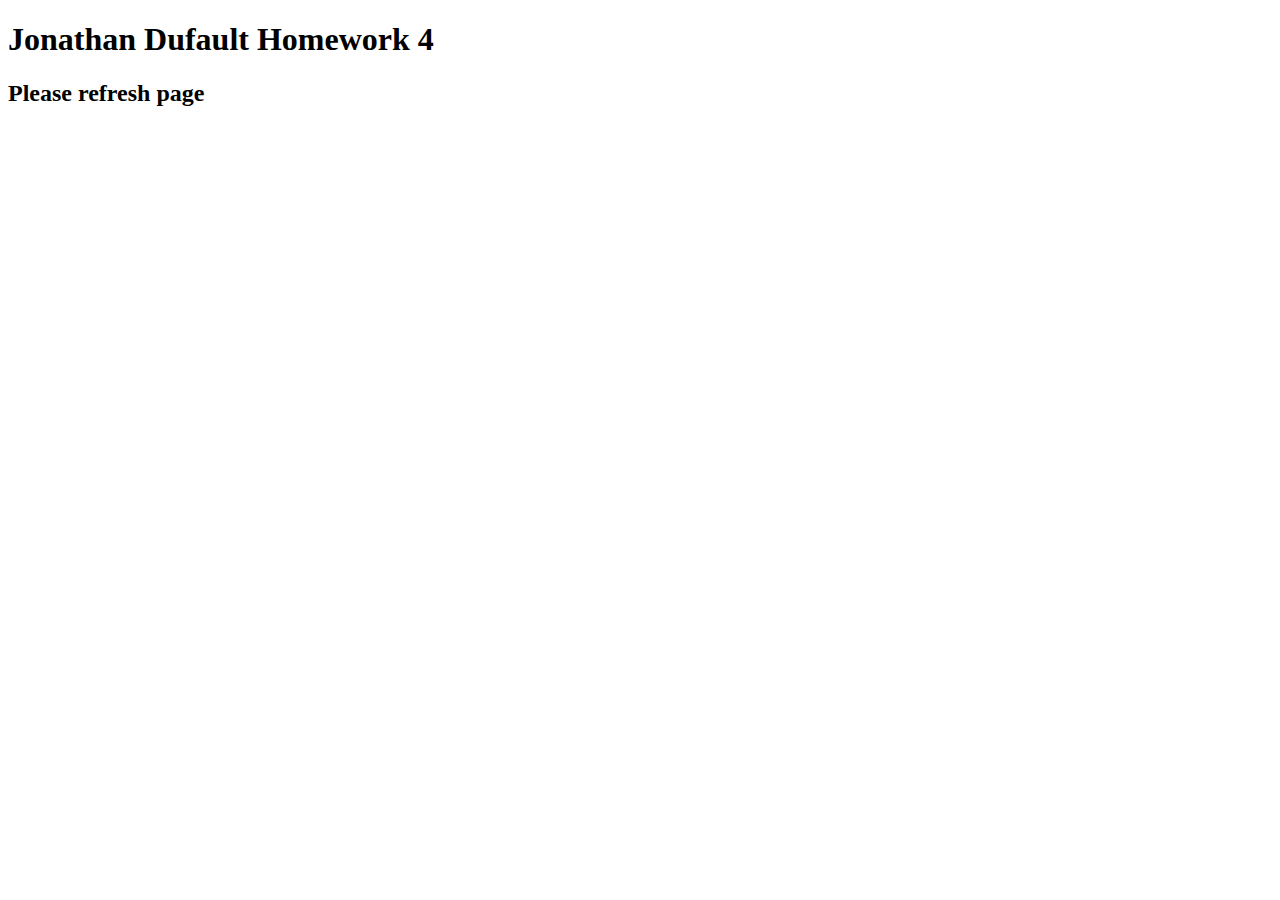
==== website/hw5.html @ 64c87821 "welp almost finished. wrote it in one go..." ====
<!DOCTYPE html>
<html lang="en">
<head>
    <meta charset="UTF-8">
    <meta name="viewport" content="width=device-width, initial-scale=1.0">
    <meta http-equiv="X-UA-Compatible" content="ie=edge">
    <link href="hw4.css" rel="stylesheet" type="text/css">
    <title>Document</title>
</head>
<body>
    <h1>Jonathan Dufault Homework 4</h1>
    <h2 id="messageArea"></h2>
    <div id="counter"> </div> 
    <script src="hw5.js"></script>
</body>
</html>
---- website/hw4.css ----
.red {
color: red;
}

.borderGreen {
border-color: green;
border-style: solid;
}
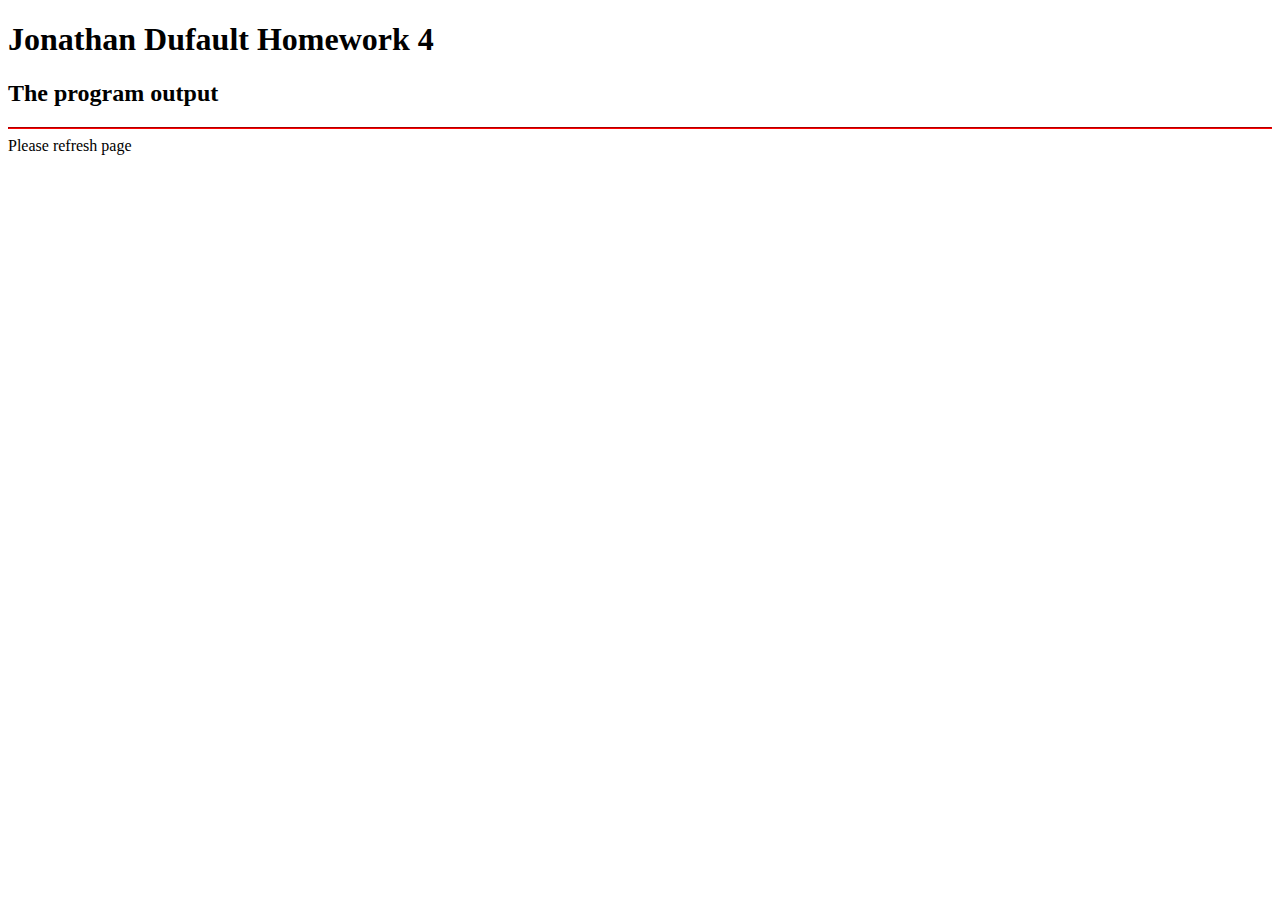
==== commit c59175d0: "changed message area to div instead of h2. Added horizontal line" ====
--- a/website/hw5.html
+++ b/website/hw5.html
@@ -4,12 +4,14 @@
     <meta charset="UTF-8">
     <meta name="viewport" content="width=device-width, initial-scale=1.0">
     <meta http-equiv="X-UA-Compatible" content="ie=edge">
-    <link href="hw4.css" rel="stylesheet" type="text/css">
+    <link href="hw5.css" rel="stylesheet" type="text/css">
     <title>Document</title>
 </head>
 <body>
     <h1>Jonathan Dufault Homework 4</h1>
-    <h2 id="messageArea"></h2>
+    <h2> The program output </h2>
+    <hr/>
+    <div id="messageArea"></h2>
     <div id="counter"> </div> 
     <script src="hw5.js"></script>
 </body>
--- a/website/hw5.css
+++ b/website/hw5.css
@@ -0,0 +1,10 @@
+hr { 
+    display: block;
+    margin-top: 0.5em;
+    margin-bottom: 0.5em;
+    margin-left: auto;
+    margin-right: auto;
+    border-style: inset;
+    border-width: 1px;
+border-color:red;
+} 
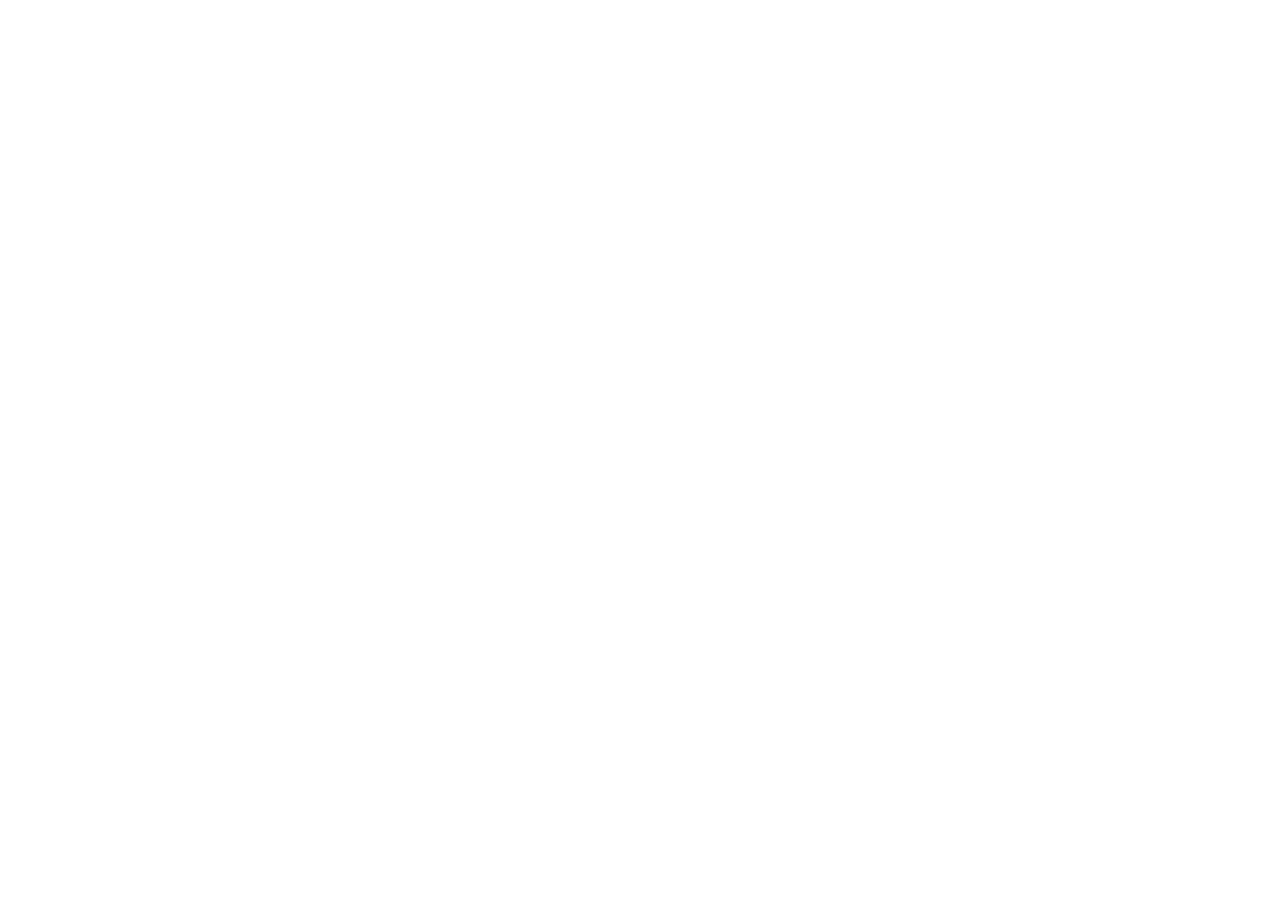
==== commit ce80326d: "made initial jscript file" ====
--- a/website/hw5.html
+++ b/website/hw5.html
@@ -8,11 +8,13 @@
     <title>Document</title>
 </head>
 <body>
-    <h1>Jonathan Dufault Homework 4</h1>
-    <h2> The program output </h2>
-    <hr/>
-    <div id="messageArea"></h2>
-    <div id="counter"> </div> 
-    <script src="hw5.js"></script>
+    <div id="listNamesDiv"><table id="listNames"></table></div>
+
+    <div id="addNames"></div>
+<script
+  src="https://code.jquery.com/jquery-3.2.1.min.js"
+  integrity="sha256-hwg4gsxgFZhOsEEamdOYGBf13FyQuiTwlAQgxVSNgt4="
+  crossorigin="anonymous"></script>
+    <script src="hw6.js"></script>
 </body>
 </html>
--- a/website/hw5.css
+++ b/website/hw5.css
@@ -2,9 +2,9 @@
     display: block;
     margin-top: 0.5em;
     margin-bottom: 0.5em;
-    margin-left: auto;
-    margin-right: auto;
+    margin-left: 0;
+    width: 50%;
     border-style: inset;
     border-width: 1px;
-border-color:red;
+border-color:blue;
 } 
